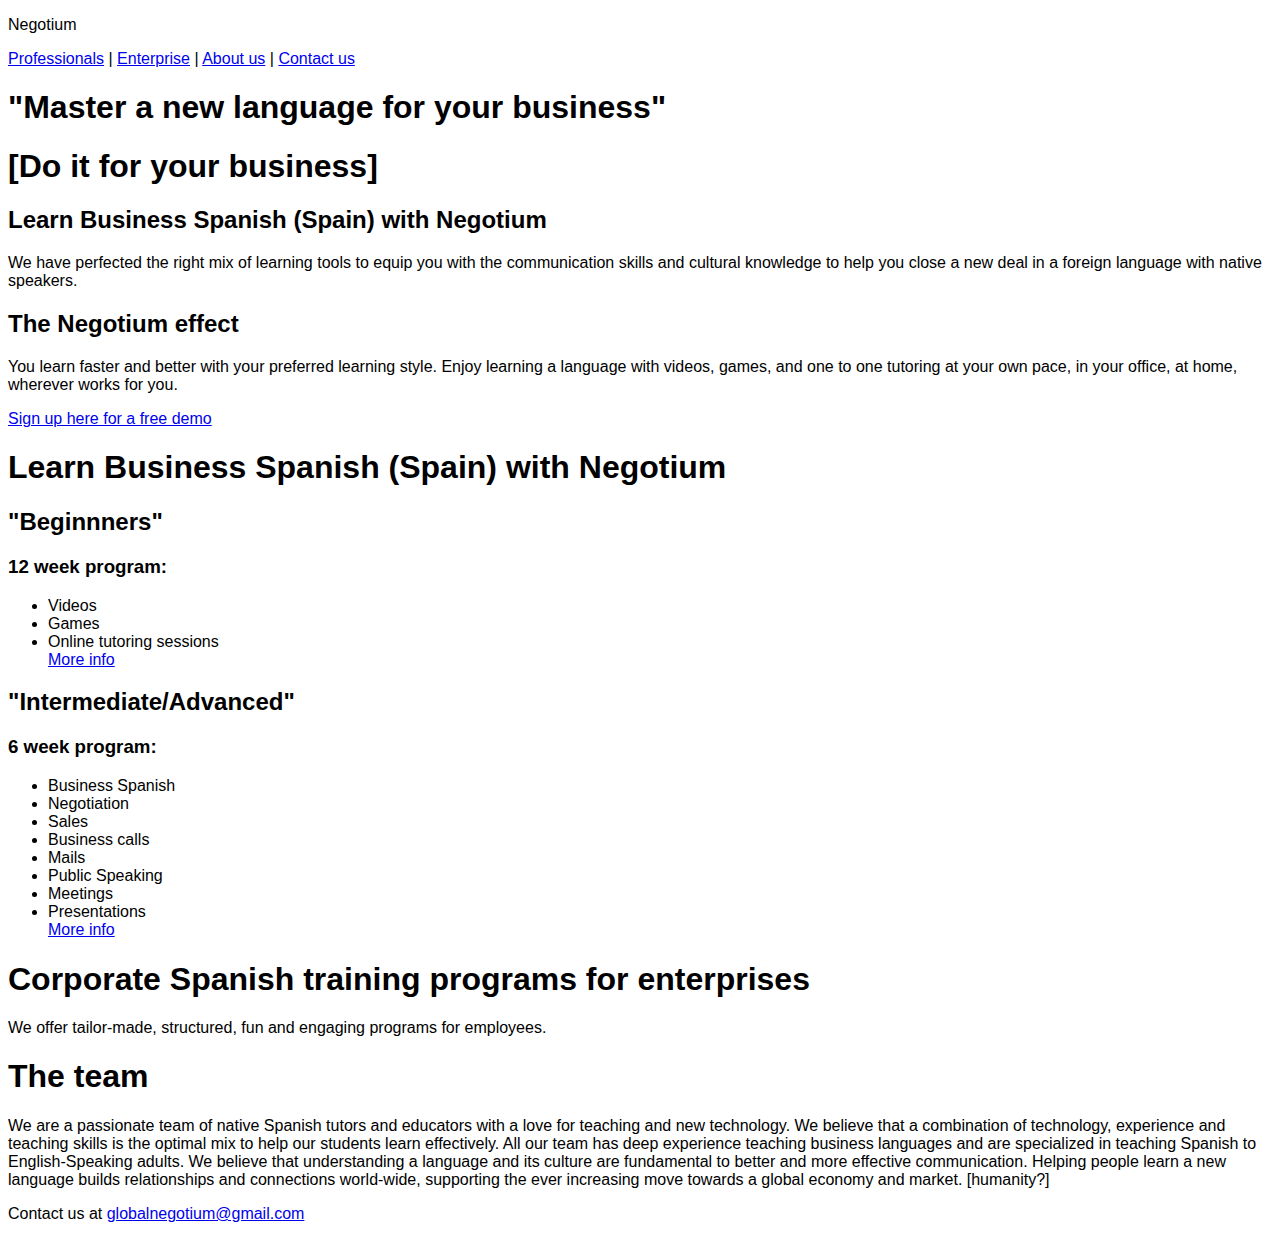
==== unit_4/index.html @ 75fbd709 "unit_4" ====
<!DOCTYPE html>
<html>
<head>
	<link rel="stylesheet" type="text/css" href="css/style.css">
	<title>Negotium</title>
</head>
<body>
	<header>
		<p class="logo">Negotium</p>
		<nav>
		   <a href="/Professionals/">Professionals</a> |
           <a href="Enterprise/">Enterprise</a> |
           <a href="About us/">About us</a> |
           <a href="/Contact us/">Contact us</a>

		</nav>
	</header>
	<section id="splash">
		<h1> <strong>"Master a new language for your business"</strong></h1>
		<h1>[Do it for your business]</h1>
		<h2>Learn Business Spanish (Spain) with Negotium</h2>
		<p>We have perfected the right mix of learning tools to equip you with the communication skills and cultural knowledge to help you close a new deal in a foreign language with native speakers.</p>
		<h2>The Negotium effect</h2>
		<p>You learn faster and better with your preferred learning style. Enjoy learning a language with videos, games, and one to one tutoring at your own pace, in your office, at home, wherever works for you.</p>
		
		<a href="#">Sign up here for a free demo</a>
		
	
	</section>
	<section id="Professionals">
		<h1> Learn Business Spanish (Spain) with Negotium</h1> 
		<h2> <strong>"Beginnners"</strong></h2>
		<h3>12 week program:</h3>
		<ul>
		  <li>Videos</li>
		  <li>Games</li>
          <li>Online tutoring sessions</li>
        <a href="#">More info</a>
        </ul>
		<h2> <strong>"Intermediate/Advanced"</strong></h2>
		<h3>6 week program:</h3>
		<ul>
		  <li>Business Spanish</li>
		  <li>Negotiation</li>
		  <li>Sales</li>
		  <li>Business calls</li>
		  <li>Mails</li>
		  <li>Public Speaking</li>
		  <li>Meetings</li>
		  <li>Presentations</li>
		 <a href="#">More info</a>
		</ul>
		
	</section>
	<section id="Enterprise">
		<h1><strong>Corporate Spanish training programs for enterprises </strong></h1>
		<p>We offer tailor-made, structured, fun and engaging programs for employees.</p>
    </section>

	<section id= "About us">
	    <h1><strong/>The team</strong></h1>
		<p>We are a passionate team of native Spanish tutors and educators with a love for teaching and new technology.  We believe that a combination of technology, experience and teaching skills is the optimal mix to help our students learn effectively. 
		All our team has deep experience teaching business languages and are specialized in teaching Spanish to English-Speaking adults.
		We believe that understanding a language and its culture are fundamental to better and more effective communication. Helping people learn a new language builds relationships and connections world-wide, supporting the ever increasing move towards a global economy and market.  [humanity?]
</p>
	</section>
	<section id="Contact us">
		<p>Contact us at <a href="mailto:globalnegotium@gmail.com">globalnegotium@gmail.com</a></p>	
	</section>
	<footer>
		
	</footer>
</body>
</html>
---- unit_4/css/style.css ----
body {
	background url(../"Flags-Global-sm300.jpg");
    font-family: 'Raleway', sans-serif;
}

h1, p {
	color: black;
}
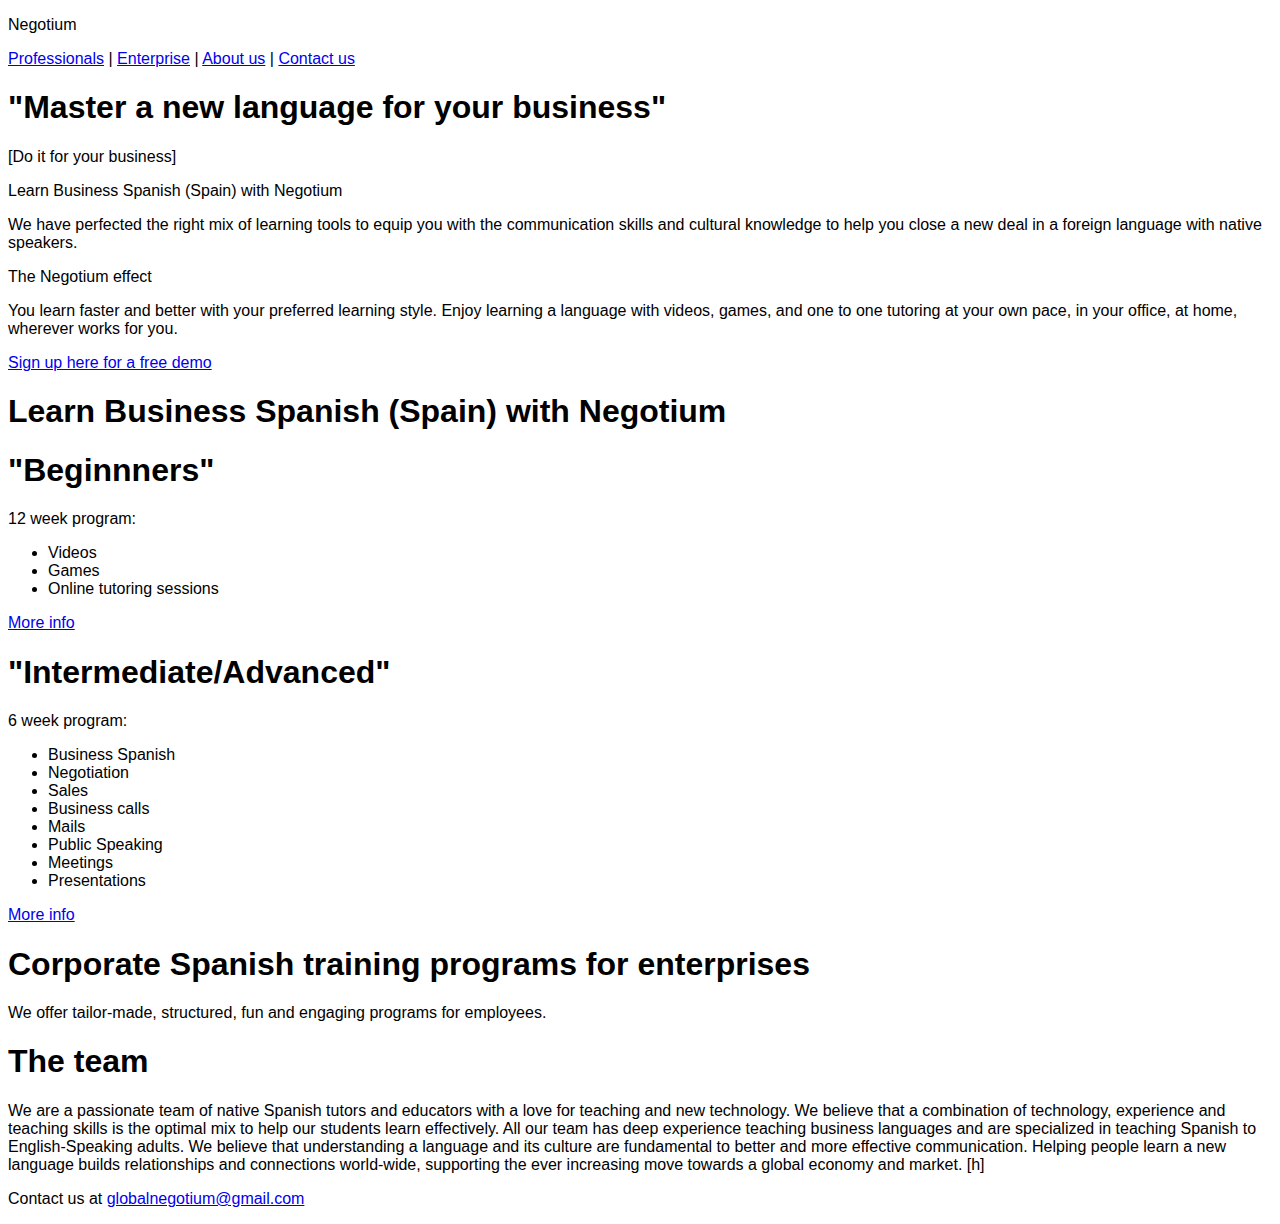
==== commit e892edc7: "unit_4" ====
--- a/unit_4/index.html
+++ b/unit_4/index.html
@@ -3,68 +3,75 @@
 <head>
 	<link rel="stylesheet" type="text/css" href="css/style.css">
 	<title>Negotium</title>
+	
 </head>
 <body>
 	<header>
 		<p class="logo">Negotium</p>
 		<nav>
-		   <a href="/Professionals/">Professionals</a> |
-           <a href="Enterprise/">Enterprise</a> |
-           <a href="About us/">About us</a> |
-           <a href="/Contact us/">Contact us</a>
+		   <a href="professionals.html">Professionals</a> |
+           <a href="enterprise.html">Enterprise</a> |
+           <a href="about_us.html">About us</a> |
+           <a href="contact_us.html">Contact us</a>
 
 		</nav>
 	</header>
 	<section id="splash">
-		<h1> <strong>"Master a new language for your business"</strong></h1>
-		<h1>[Do it for your business]</h1>
-		<h2>Learn Business Spanish (Spain) with Negotium</h2>
+		<h1> "Master a new language for your business"</h1>
+		<p>[Do it for your business]</p>
+		<p>Learn Business Spanish (Spain) with Negotium</p>
 		<p>We have perfected the right mix of learning tools to equip you with the communication skills and cultural knowledge to help you close a new deal in a foreign language with native speakers.</p>
-		<h2>The Negotium effect</h2>
+		<p>The Negotium effect</p>
 		<p>You learn faster and better with your preferred learning style. Enjoy learning a language with videos, games, and one to one tutoring at your own pace, in your office, at home, wherever works for you.</p>
 		
 		<a href="#">Sign up here for a free demo</a>
 		
 	
 	</section>
-	<section id="Professionals">
+	<section id="professionals">
 		<h1> Learn Business Spanish (Spain) with Negotium</h1> 
-		<h2> <strong>"Beginnners"</strong></h2>
-		<h3>12 week program:</h3>
-		<ul>
-		  <li>Videos</li>
-		  <li>Games</li>
-          <li>Online tutoring sessions</li>
-        <a href="#">More info</a>
-        </ul>
-		<h2> <strong>"Intermediate/Advanced"</strong></h2>
-		<h3>6 week program:</h3>
-		<ul>
-		  <li>Business Spanish</li>
-		  <li>Negotiation</li>
-		  <li>Sales</li>
-		  <li>Business calls</li>
-		  <li>Mails</li>
-		  <li>Public Speaking</li>
-		  <li>Meetings</li>
-		  <li>Presentations</li>
-		 <a href="#">More info</a>
-		</ul>
-		
-	</section>
-	<section id="Enterprise">
-		<h1><strong>Corporate Spanish training programs for enterprises </strong></h1>
+				<section id="beginners">
+					<h1>"Beginnners"</h1>
+					<p>12 week program:</p>
+						<ul>
+		  					<li>Videos</li>
+		  					<li>Games</li>
+          					<li>Online tutoring sessions</li>
+        				</ul>
+        			<a href="#">More info</a>
+    			<section id="intermediate/advanced">
+					<h1>"Intermediate/Advanced"</h1>
+					<p>6 week program:</p>
+						<ul>
+		  					<li>Business Spanish</li>
+		  					<li>Negotiation</li>
+		  					<li>Sales</li>
+		  					<li>Business calls</li>
+		  					<li>Mails</li>
+		  					<li>Public Speaking</li>
+		  					<li>Meetings</li>
+		  					<li>Presentations</li>
+		 				</ul>
+					<a href="#">More info</a>
+					</section>
+	<section id="enterprise">
+		<h1>Corporate Spanish training programs for enterprises</h1>
 		<p>We offer tailor-made, structured, fun and engaging programs for employees.</p>
     </section>
 
-	<section id= "About us">
-	    <h1><strong/>The team</strong></h1>
-		<p>We are a passionate team of native Spanish tutors and educators with a love for teaching and new technology.  We believe that a combination of technology, experience and teaching skills is the optimal mix to help our students learn effectively. 
-		All our team has deep experience teaching business languages and are specialized in teaching Spanish to English-Speaking adults.
-		We believe that understanding a language and its culture are fundamental to better and more effective communication. Helping people learn a new language builds relationships and connections world-wide, supporting the ever increasing move towards a global economy and market.  [humanity?]
+	<section id= "about_us">
+	    <h1>The team</h1>
+		<p>We are a passionate team of native Spanish tutors and educators with a love for 
+		teaching and new technology.  We believe that a combination of technology, experience 
+		and teaching skills is the optimal mix to help our students learn effectively. 
+		All our team has deep experience teaching business languages and are specialized in 
+		teaching Spanish to English-Speaking adults.
+		We believe that understanding a language and its culture are fundamental to better and 
+		more effective communication. Helping people learn a new language builds relationships 
+		and connections world-wide, supporting the ever increasing move towards a global economy and market.  [h]
 </p>
 	</section>
-	<section id="Contact us">
+	<section id="contact_us">
 		<p>Contact us at <a href="mailto:globalnegotium@gmail.com">globalnegotium@gmail.com</a></p>	
 	</section>
 	<footer>
